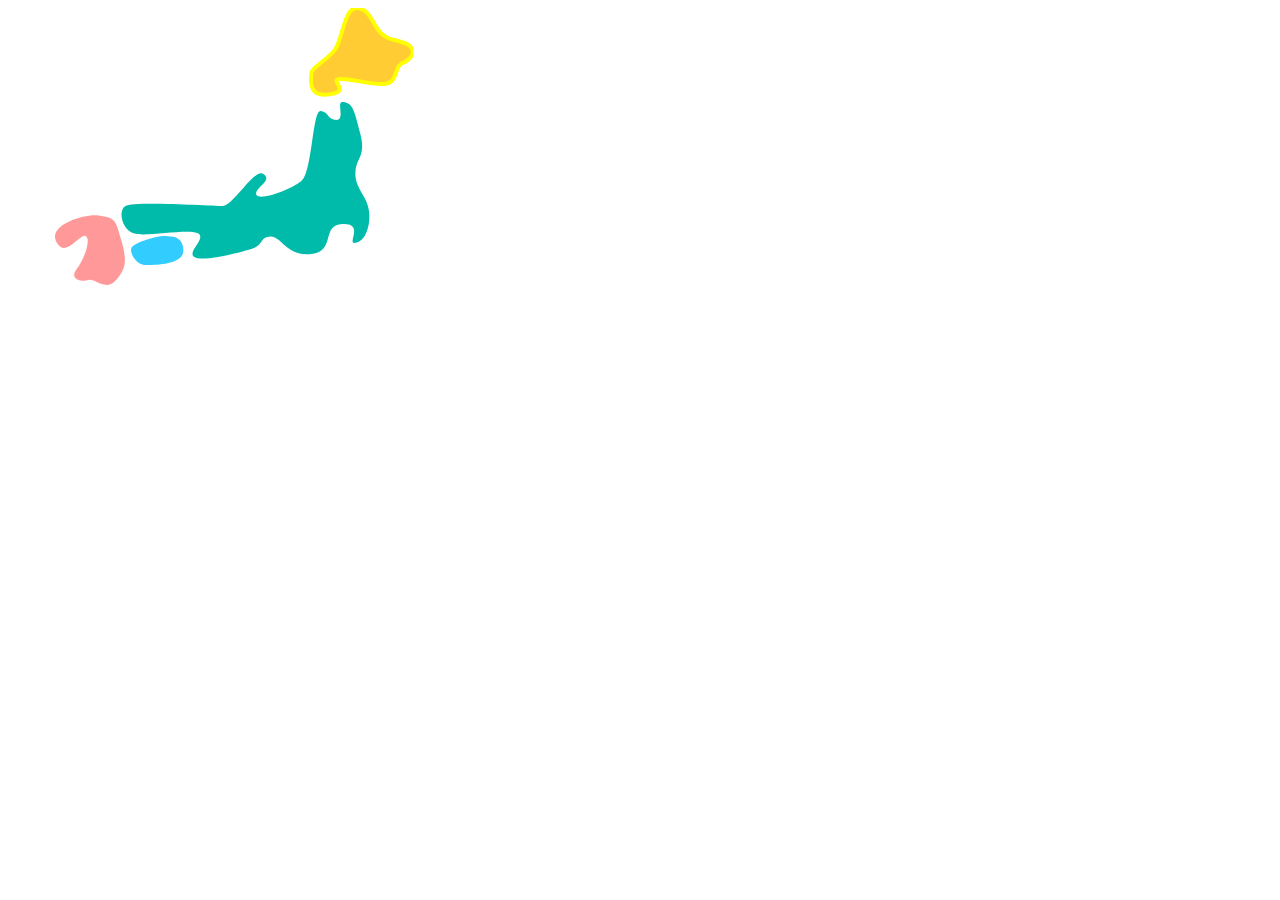
==== prototype.html @ d464d273 "I added a html which is able to upload SVG" ====
<!DOCTYPE html>
<html lang="en">

<head>
    <meta charset="UTF-8">
    <title>
        Floorplan
    </title>
    <link href="css/style.css" rel="stylesheet" type="text/css">
    <script src="https://ajax.googleapis.com/ajax/libs/jquery/3.2.0/jquery.min.js">
    </script>
</head>

<body>
	<div class="container">
		<svg version="1.1"
		 xmlns="http://www.w3.org/2000/svg" xmlns:xlink="http://www.w3.org/1999/xlink" xmlns:a="http://ns.adobe.com/AdobeSVGViewerExtensions/3.0/"
		 x="0px" y="0px" width="357.679px" height="276.921px" viewBox="0 0 357.679 276.921" enable-background="new 0 0 357.679 276.921"
		 xml:space="preserve">
		  <a xlink:href="http://ja.wikipedia.org/wiki/%E5%8C%97%E6%B5%B7%E9%81%93">
			<path id="path1" fill="#FFCC33" d="M302.39,0.046c-12.921-1.436-15,31-22,41s-24,19-24,24s-5,24.319,18,21.319s-1-14.319,10-15.319s26,5,43,5
			s11-18,20-21s21-17-8-23C316.031,27.213,320.39,2.046,302.39,0.046z"/>
		  </a>

		  <a xlink:href="http://ja.wikipedia.org/wiki/%E6%9C%AC%E5%B7%9E">
			<path fill="#00BBAA" d="M287.39,94.046c-6.083,0,3,18-6,18s-8-9-16-9s-8,61-19,70s-42,20.206-45,13.603s18-14.366,6.476-20.913
			c-8.858-5.032-29.476,32.31-40.476,32.31s-89-5-97,0s-3,24.138,9,27.569c12,3.431,56-5.431,64,0c8,5.431-12,18.431-4,23.431
			s44-4,57-8s8-11.862,19-12.431c11-0.569,16,20.431,41,17.431s9.105-29,31.053-30c21.947-1,4.947,19,11.947,19s15-8.968,15-27.484
			s-14-25.137-14-41.826s10.957-15.69,4.979-39.69C299.39,102.046,297.39,94.046,287.39,94.046z"/>
		  </a>

		  <a xlink:href="http://ja.wikipedia.org/wiki/%E5%9B%9B%E5%9B%BD">
			<path fill="#33CCFF" d="M115.39,228.615c-10.281-3.107-37,6.431-39,11.431s5,17,14,17s38-0.04,38-14.52
			C128.39,228.046,115.39,228.615,115.39,228.615z"/>
		  </a>

		  <a xlink:href="http://ja.wikipedia.org/wiki/%E4%B9%9D%E5%B7%9E">
			<path fill="#FF9999" d="M43.39,207.562c-13.875-1.94-51,9.484-42,26.484s23-8.081,29-6.04c6,2.04-0.394,22.04-8.697,33.04
			c-8.303,11,5.697,13,11.697,11s17,11.372,27,0.686s12.222-18.686,6.111-39.686C60.39,212.046,61.39,210.079,43.39,207.562z"/>
		  </a>
		</svg>
	</div>
</body>

</html>
---- css/style.css ----
.container {
	padding-right: 15px;
 	padding-left: 15px;
 	margin-right: auto;
	margin-left: auto;
	max-width: 1170px;
}

#path1{
  stroke: yellow;
  stroke-width: 4px;

  
}
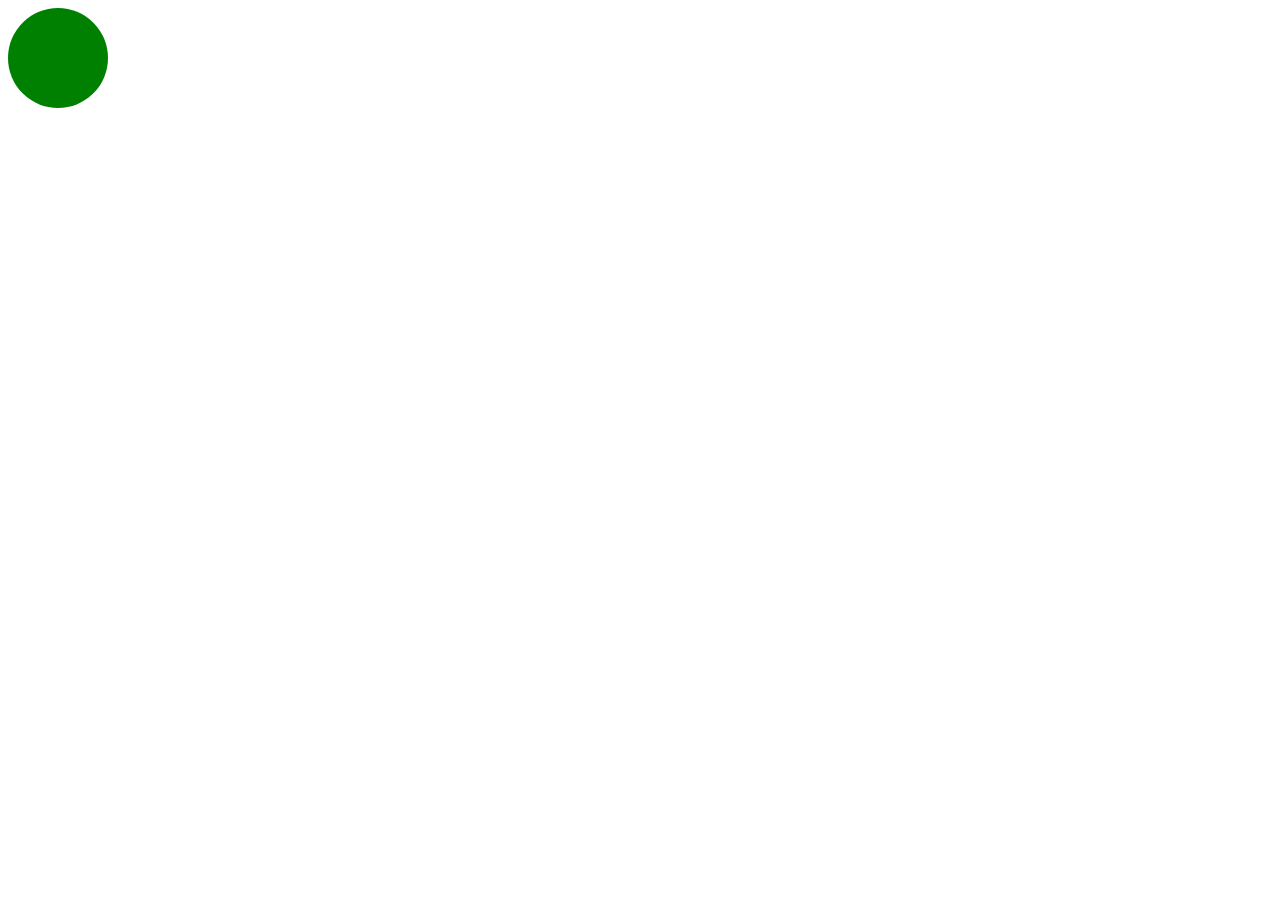
==== commit 5fa7c492: "Working on Inline SVG" ====
--- a/prototype.html
+++ b/prototype.html
@@ -12,34 +12,13 @@
 </head>
 
 <body>
-	<div class="container">
-		<svg version="1.1"
-		 xmlns="http://www.w3.org/2000/svg" xmlns:xlink="http://www.w3.org/1999/xlink" xmlns:a="http://ns.adobe.com/AdobeSVGViewerExtensions/3.0/"
-		 x="0px" y="0px" width="357.679px" height="276.921px" viewBox="0 0 357.679 276.921" enable-background="new 0 0 357.679 276.921"
-		 xml:space="preserve">
-		  <a xlink:href="http://ja.wikipedia.org/wiki/%E5%8C%97%E6%B5%B7%E9%81%93">
-			<path id="path1" fill="#FFCC33" d="M302.39,0.046c-12.921-1.436-15,31-22,41s-24,19-24,24s-5,24.319,18,21.319s-1-14.319,10-15.319s26,5,43,5
-			s11-18,20-21s21-17-8-23C316.031,27.213,320.39,2.046,302.39,0.046z"/>
-		  </a>
+	<div id="svgContainer">
+	  <!-- This is an HTML div, and inside goes the SVG -->
+	  <svg xmlns="http://www.w3.org/2000/svg" width="100px" height="100px">
+		<circle r="50" cx="50" cy="50" fill="green"/>
+	  </svg>
+	</div>
 
-		  <a xlink:href="http://ja.wikipedia.org/wiki/%E6%9C%AC%E5%B7%9E">
-			<path fill="#00BBAA" d="M287.39,94.046c-6.083,0,3,18-6,18s-8-9-16-9s-8,61-19,70s-42,20.206-45,13.603s18-14.366,6.476-20.913
-			c-8.858-5.032-29.476,32.31-40.476,32.31s-89-5-97,0s-3,24.138,9,27.569c12,3.431,56-5.431,64,0c8,5.431-12,18.431-4,23.431
-			s44-4,57-8s8-11.862,19-12.431c11-0.569,16,20.431,41,17.431s9.105-29,31.053-30c21.947-1,4.947,19,11.947,19s15-8.968,15-27.484
-			s-14-25.137-14-41.826s10.957-15.69,4.979-39.69C299.39,102.046,297.39,94.046,287.39,94.046z"/>
-		  </a>
-
-		  <a xlink:href="http://ja.wikipedia.org/wiki/%E5%9B%9B%E5%9B%BD">
-			<path fill="#33CCFF" d="M115.39,228.615c-10.281-3.107-37,6.431-39,11.431s5,17,14,17s38-0.04,38-14.52
-			C128.39,228.046,115.39,228.615,115.39,228.615z"/>
-		  </a>
-
-		  <a xlink:href="http://ja.wikipedia.org/wiki/%E4%B9%9D%E5%B7%9E">
-			<path fill="#FF9999" d="M43.39,207.562c-13.875-1.94-51,9.484-42,26.484s23-8.081,29-6.04c6,2.04-0.394,22.04-8.697,33.04
-			c-8.303,11,5.697,13,11.697,11s17,11.372,27,0.686s12.222-18.686,6.111-39.686C60.39,212.046,61.39,210.079,43.39,207.562z"/>
-		  </a>
-		</svg>
-	</div>
 </body>
 
-</html>
+</html>--- a/css/style.css
+++ b/css/style.css
@@ -6,9 +6,8 @@
 	max-width: 1170px;
 }
 
-#path1{
-  stroke: yellow;
+.path1{
+  stroke: gold;
   stroke-width: 4px;
-
-  
+  fill: brown;
 }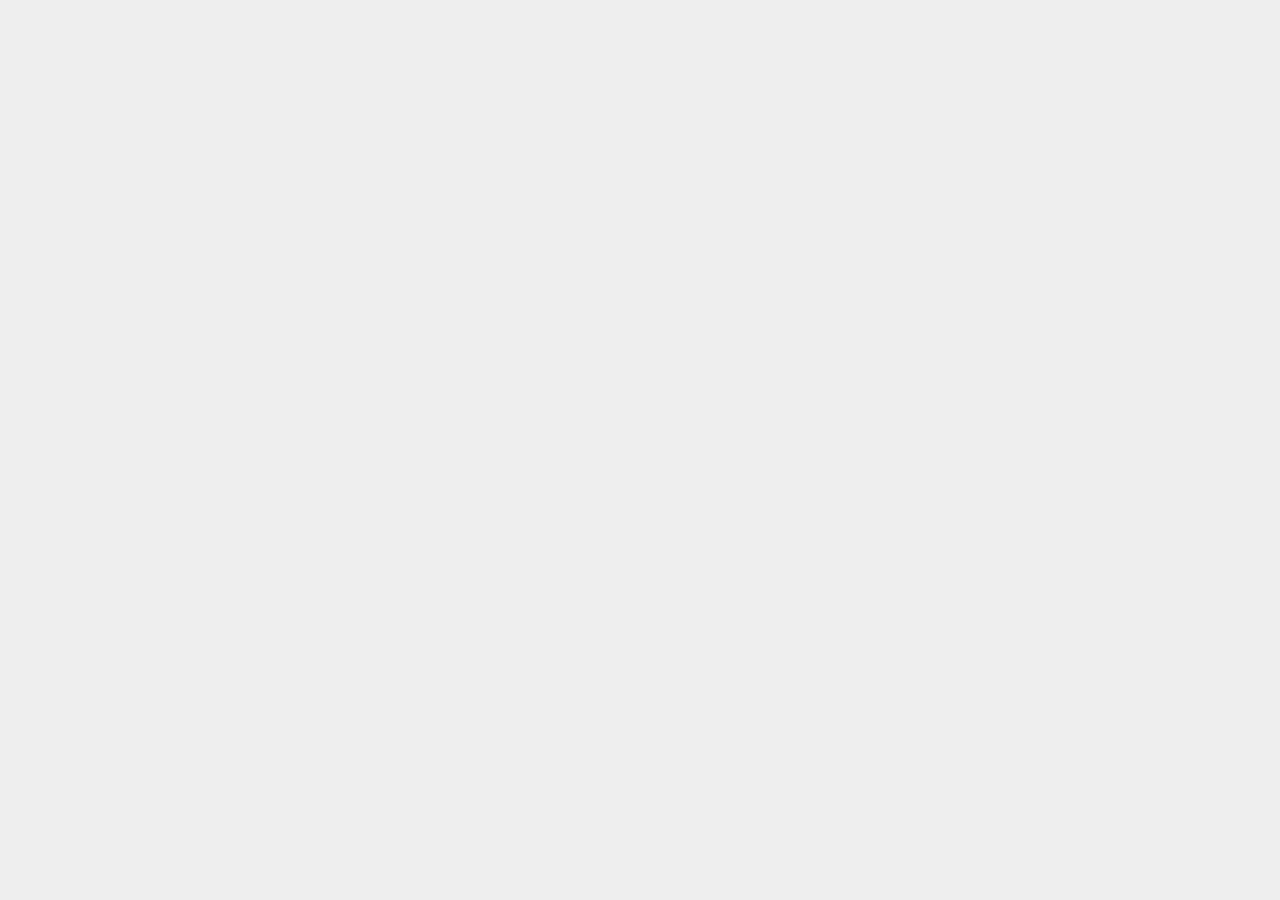
==== commit 61d2f35d: "Interactive Map Attempt" ====
--- a/prototype.html
+++ b/prototype.html
@@ -12,13 +12,10 @@
 </head>
 
 <body>
-	<div id="svgContainer">
-	  <!-- This is an HTML div, and inside goes the SVG -->
-	  <svg xmlns="http://www.w3.org/2000/svg" width="100px" height="100px">
-		<circle r="50" cx="50" cy="50" fill="green"/>
-	  </svg>
+	<div id="floorplan">
+    	<!-- Raphaël JS Map Here -->
 	</div>
-
+	<script src="js/floorplan.js"></script>
 </body>
 
 </html>--- a/css/style.css
+++ b/css/style.css
@@ -1,3 +1,6 @@
+    body { background:#eee; margin:0 }
+	svg { position:fixed; top:0; left:0; height:100%; width:100% }
+
 .container {
 	padding-right: 15px;
  	padding-left: 15px;
@@ -6,8 +9,37 @@
 	max-width: 1170px;
 }
 
-.path1{
-  stroke: gold;
-  stroke-width: 4px;
-  fill: brown;
-}+#dialogset {
+	width: 200px;
+	max-width: 200px;
+    /*visibility: hidden;*/
+    -webkit-touch-callout: none;
+    -webkit-user-select: none;
+    -khtml-user-select: none;
+    -moz-user-select: none;
+    -ms-user-select: none;
+    user-select: none;
+    cursor: default;
+    overflow-y: auto;
+
+}
+
+#dialog {
+    font-family: cabin;
+    color: black;
+	max-width: 400px;
+	font-size: 13px;
+    background-color: #7277DD;
+    border: 3px solid;
+    border-color: #21184A; 
+    padding: 15px;
+}
+
+#title {
+	font-family: cabin;
+    background-color: #21184A;
+    color: white;
+    padding: 5px;
+    font-size: 15px;
+    text-align: center;
+}
